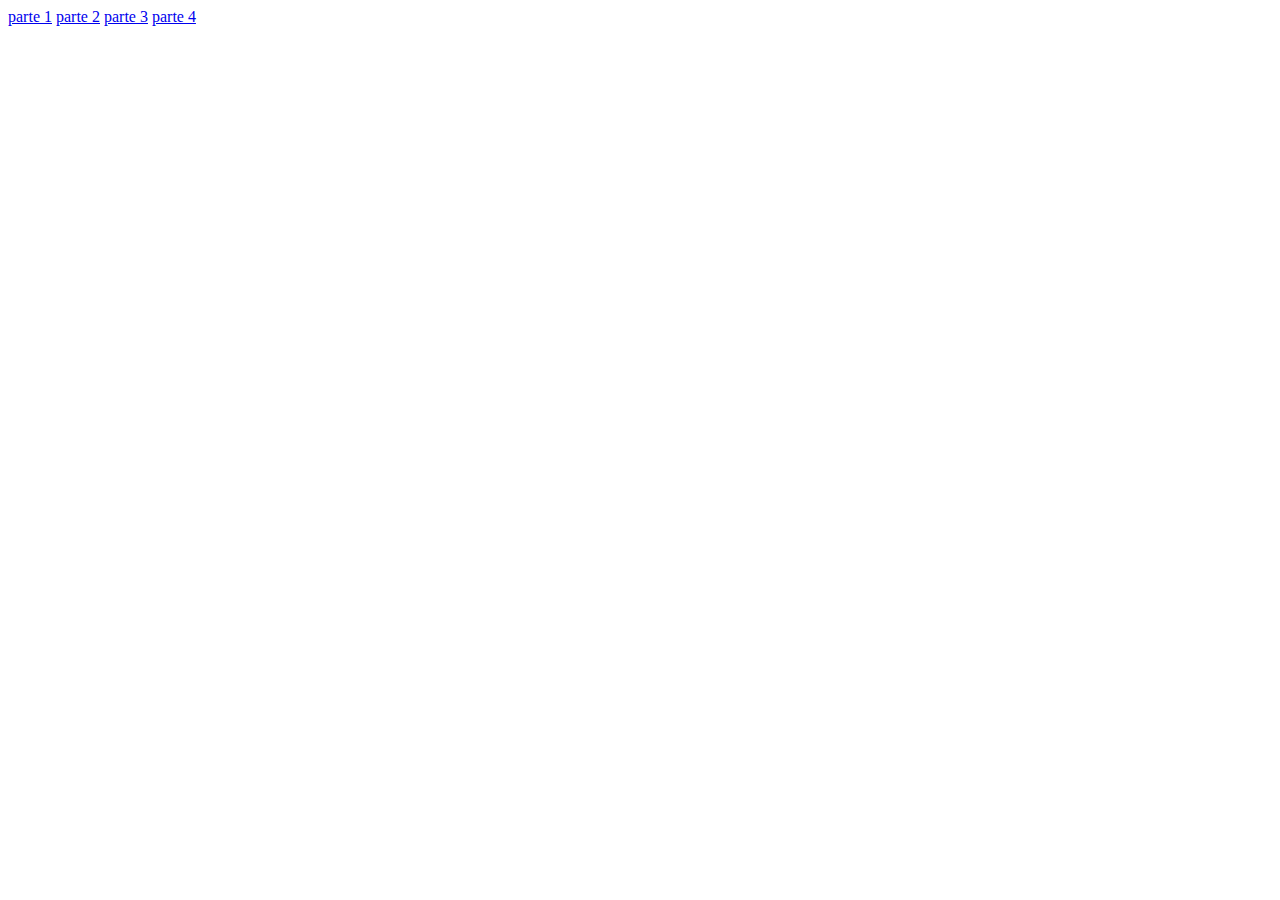
==== index.html @ c0450390 "indice" ====
<!DOCTYPE html>
<html>
	<head>
	    <title>Floating</title>
		<link rel="stylesheet" type="text/css" href="css/main.css">
		<meta charset="utf-8">
		<!-- Pon tu codigo aqui -->
	</head>
	<body>
		<!-- Pon tu codigo aqui -->
		<a href="Parte1/index.html">parte 1</a>
		<a href="Parte2/index.html">parte 2</a>
		<a href="Parte3/index.html">parte 3</a>
		<a href="Parte4/index.html">parte 4</a>


   </body>
</html>
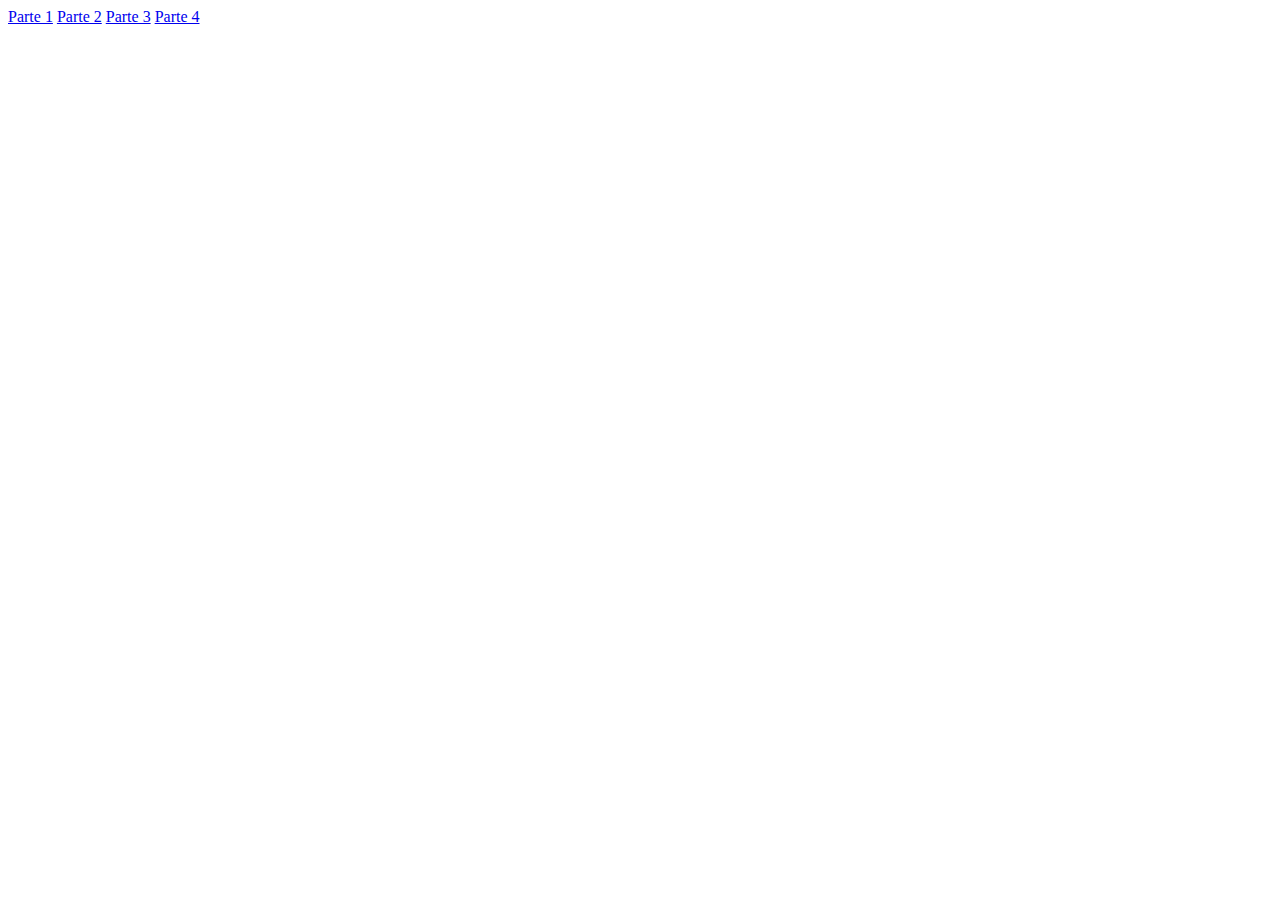
==== commit dbf7ad0b: "index fixed" ====
--- a/index.html
+++ b/index.html
@@ -2,16 +2,16 @@
 <html>
 	<head>
 	    <title>Floating</title>
-		<link rel="stylesheet" type="text/css" href="css/main.css">
+	
 		<meta charset="utf-8">
 		<!-- Pon tu codigo aqui -->
 	</head>
 	<body>
 		<!-- Pon tu codigo aqui -->
-		<a href="Parte1/index.html">parte 1</a>
-		<a href="Parte2/index.html">parte 2</a>
-		<a href="Parte3/index.html">parte 3</a>
-		<a href="Parte4/index.html">parte 4</a>
+		<a href="Parte1/index.html">Parte 1</a>
+		<a href="Parte2/index.html">Parte 2</a>
+		<a href="Parte3/index.html">Parte 3</a>
+		<a href="Parte4/index.html">Parte 4</a>
 
 
    </body>
